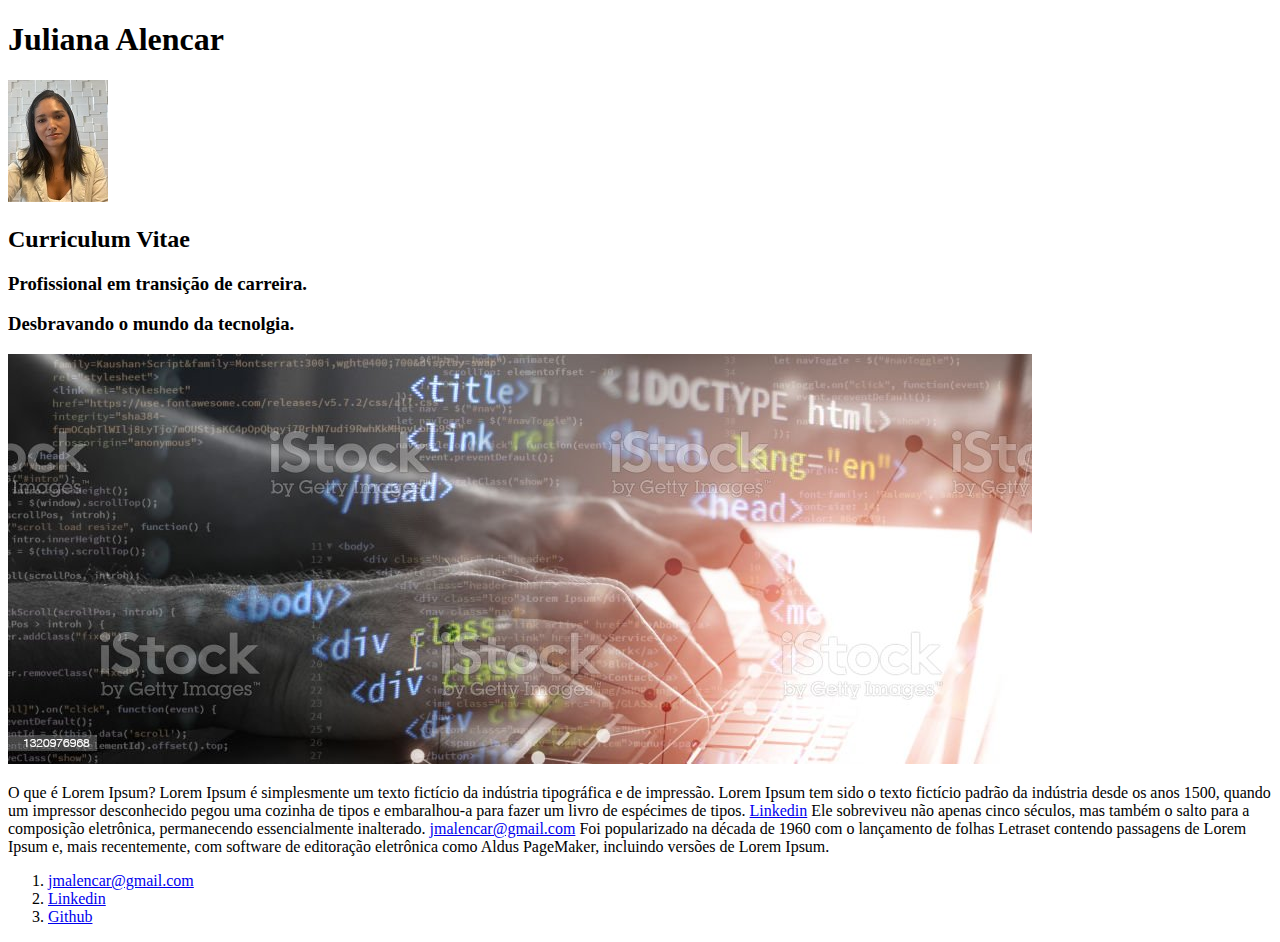
==== curso-html5/index.html @ 55f93e2e "commit inicial html5" ====
<!DOCTYPE html>
<html>
    <head>
        <meta chorset="utf-8">
        <title>Juliana Alencar</title>
    </head>
    <body>
        <h1>Juliana Alencar</h1>
    </body>
    <header><img src="IMG_40100px.jpg" alt="Foto do rosto de Juliana">
        <h2>Curriculum Vitae</h2>
    </header>
    <section>
        <header>
            <h3>Profissional em transição de carreira.</h3>
        </header>
    </section>
    <article>
        <header>
            <h3>Desbravando o mundo da tecnolgia.</h3><img src="imgTecnology.jpg" alt="Editor de texto mostrando códigos HTML">
        </header>
        <p>O que é Lorem Ipsum?
            Lorem Ipsum é simplesmente um texto fictício da indústria tipográfica e de impressão. Lorem Ipsum tem sido o texto fictício padrão da indústria desde os anos 1500, quando um impressor desconhecido pegou uma cozinha de tipos e embaralhou-a para fazer um livro de espécimes de tipos. <a href="https://www.linkedin.com/in/juliana-alencar-719715202/" target="_blank">Linkedin</a> Ele sobreviveu não apenas cinco séculos, mas também o salto para a composição eletrônica, permanecendo essencialmente inalterado. <a href="mailto:jmalencarn@gmail.com" target="_blank">jmalencar@gmail.com</a> Foi popularizado na década de 1960 com o lançamento de folhas Letraset contendo passagens de Lorem Ipsum e, mais recentemente, com software de editoração eletrônica como Aldus PageMaker, incluindo versões de Lorem Ipsum.</p>
    </article>
    <body>
        <footer>
           <ol>
            <li>
                <a href="mailto:jmalencarn@gmail.com" target="_blank">jmalencar@gmail.com</a>
            </li>
            <li>
                <a href="https://www.linkedin.com/in/juliana-alencar-719715202/" target="_blank">Linkedin</a>
            </li>
            <li>
                <a href="https://github.com/JulianaMAN" target="_blank">Github</a>
            </li>
           </ol>  
        </footer>
    </body>
</html>
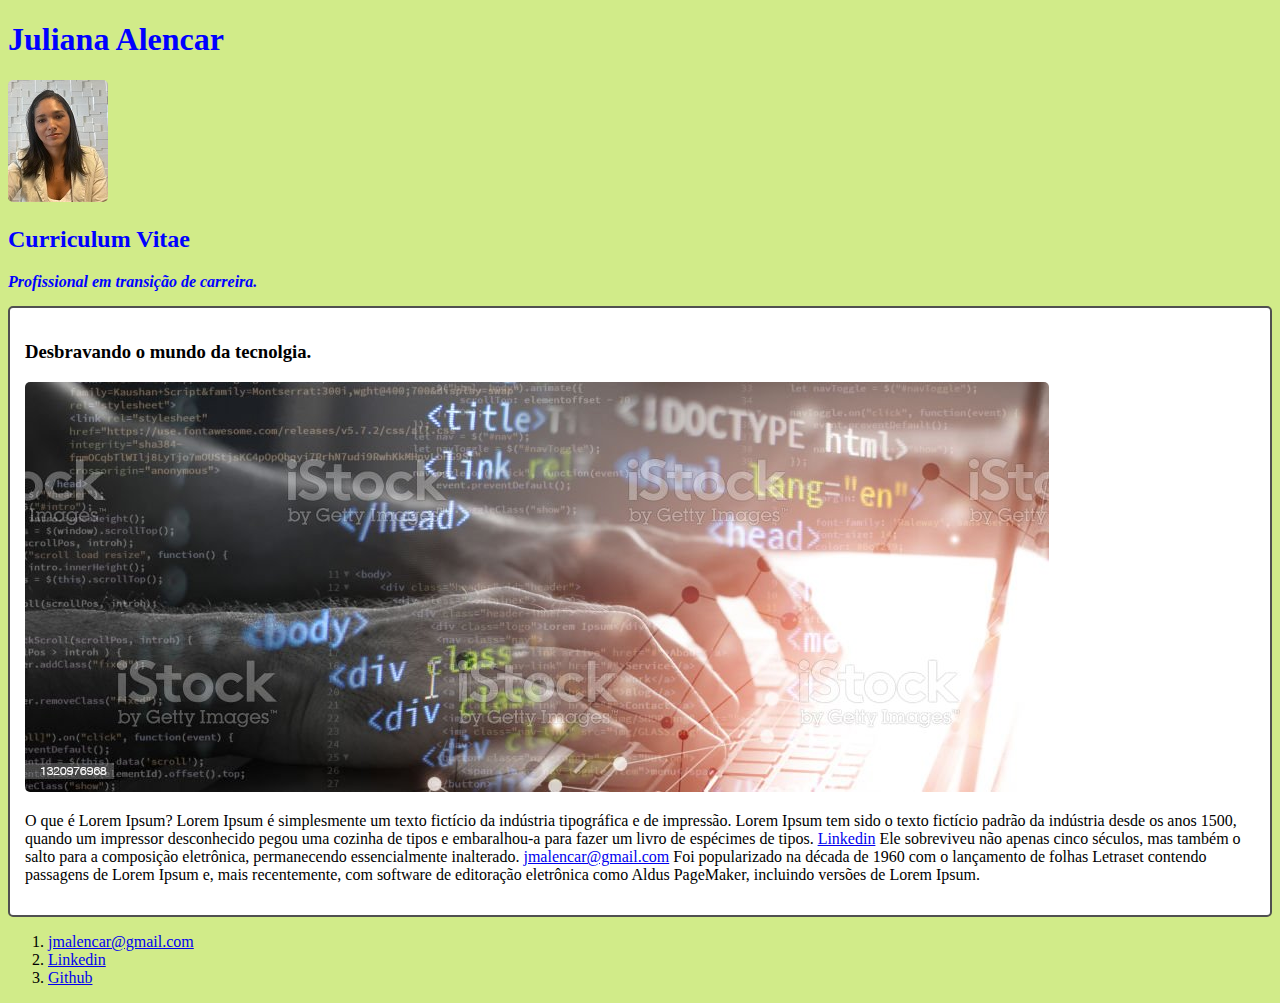
==== commit c78c8965: "estilizando a pagina" ====
--- a/curso-html5/index.html
+++ b/curso-html5/index.html
@@ -3,21 +3,22 @@
     <head>
         <meta chorset="utf-8">
         <title>Juliana Alencar</title>
+        <link rel="stylesheet" href="style.css">
     </head>
     <body>
-        <h1>Juliana Alencar</h1>
+        <h1 id="title">Juliana Alencar</h1>
     </body>
-    <header><img src="IMG_40100px.jpg" alt="Foto do rosto de Juliana">
-        <h2>Curriculum Vitae</h2>
+    <header><img class="img" src="IMG_40100px.jpg" alt="Foto do rosto de Juliana">
+        <h2 class="subtitle">Curriculum Vitae</h2>
     </header>
     <section>
         <header>
-            <h3>Profissional em transição de carreira.</h3>
+            <h3 class="post_title">Profissional em transição de carreira.</h3>
         </header>
     </section>
-    <article>
+    <article class="post">
         <header>
-            <h3>Desbravando o mundo da tecnolgia.</h3><img src="imgTecnology.jpg" alt="Editor de texto mostrando códigos HTML">
+            <h3>Desbravando o mundo da tecnolgia.</h3><img class="img" src="imgTecnology.jpg" alt="Editor de texto mostrando códigos HTML">
         </header>
         <p>O que é Lorem Ipsum?
             Lorem Ipsum é simplesmente um texto fictício da indústria tipográfica e de impressão. Lorem Ipsum tem sido o texto fictício padrão da indústria desde os anos 1500, quando um impressor desconhecido pegou uma cozinha de tipos e embaralhou-a para fazer um livro de espécimes de tipos. <a href="https://www.linkedin.com/in/juliana-alencar-719715202/" target="_blank">Linkedin</a> Ele sobreviveu não apenas cinco séculos, mas também o salto para a composição eletrônica, permanecendo essencialmente inalterado. <a href="mailto:jmalencarn@gmail.com" target="_blank">jmalencar@gmail.com</a> Foi popularizado na década de 1960 com o lançamento de folhas Letraset contendo passagens de Lorem Ipsum e, mais recentemente, com software de editoração eletrônica como Aldus PageMaker, incluindo versões de Lorem Ipsum.</p>
--- a/curso-html5/style.css
+++ b/curso-html5/style.css
@@ -0,0 +1,26 @@
+body {
+    background: #d1eb89;
+    
+}
+
+#title, .subtitle, .post_title {
+    color:blue;
+}
+
+.post_title{
+    font-size: 16px;
+    font-style: italic;
+    margin-bottom: 15px;
+}
+
+.post {
+    background: #FFF;
+    border: 2px solid #505050;
+    padding: 15px;
+    margin-top: 15px;
+    border-radius: 5px;
+}
+
+.img {
+    border-radius: 5px;
+}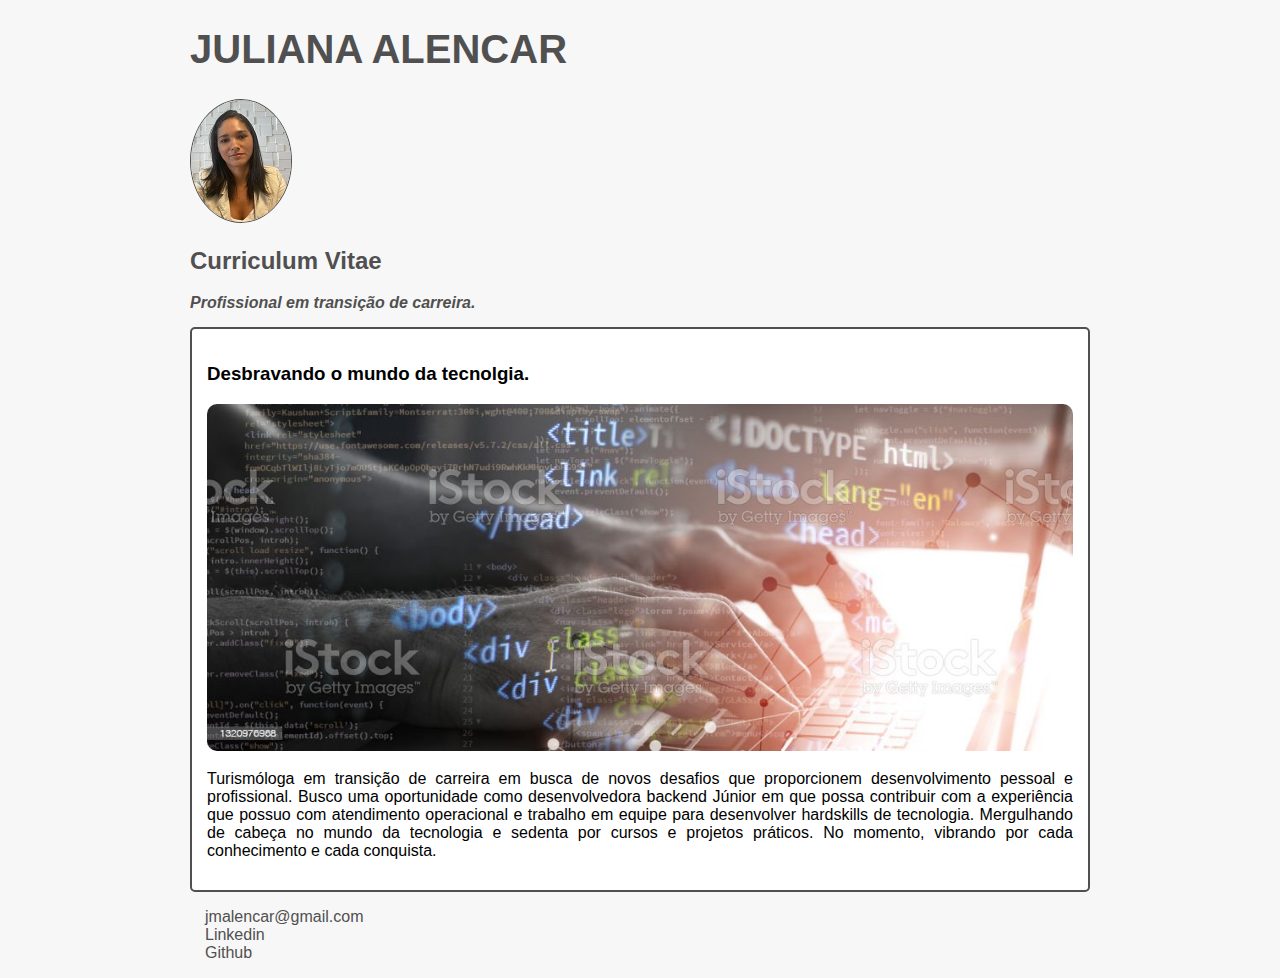
==== commit c137296f: "Estilizando página" ====
--- a/curso-html5/index.html
+++ b/curso-html5/index.html
@@ -8,7 +8,7 @@
     <body>
         <h1 id="title">Juliana Alencar</h1>
     </body>
-    <header><img class="img" src="IMG_40100px.jpg" alt="Foto do rosto de Juliana">
+    <header><img class="photo" src="IMG_40100px.jpg" alt="Foto do rosto de Juliana">
         <h2 class="subtitle">Curriculum Vitae</h2>
     </header>
     <section>
@@ -20,12 +20,14 @@
         <header>
             <h3>Desbravando o mundo da tecnolgia.</h3><img class="img" src="imgTecnology.jpg" alt="Editor de texto mostrando códigos HTML">
         </header>
-        <p>O que é Lorem Ipsum?
-            Lorem Ipsum é simplesmente um texto fictício da indústria tipográfica e de impressão. Lorem Ipsum tem sido o texto fictício padrão da indústria desde os anos 1500, quando um impressor desconhecido pegou uma cozinha de tipos e embaralhou-a para fazer um livro de espécimes de tipos. <a href="https://www.linkedin.com/in/juliana-alencar-719715202/" target="_blank">Linkedin</a> Ele sobreviveu não apenas cinco séculos, mas também o salto para a composição eletrônica, permanecendo essencialmente inalterado. <a href="mailto:jmalencarn@gmail.com" target="_blank">jmalencar@gmail.com</a> Foi popularizado na década de 1960 com o lançamento de folhas Letraset contendo passagens de Lorem Ipsum e, mais recentemente, com software de editoração eletrônica como Aldus PageMaker, incluindo versões de Lorem Ipsum.</p>
+        <p class="post_content">
+            Turismóloga em transição de carreira em busca de novos desafios que proporcionem desenvolvimento pessoal e profissional. Busco uma oportunidade como desenvolvedora backend Júnior em que possa contribuir com a experiência que possuo com atendimento operacional e trabalho em equipe para desenvolver hardskills de tecnologia. 
+
+ Mergulhando de cabeça no mundo da tecnologia e sedenta por cursos e projetos práticos. No momento, vibrando por cada conhecimento e cada conquista.</p>
     </article>
     <body>
         <footer>
-           <ol>
+           <ul class="contacts_list">
             <li>
                 <a href="mailto:jmalencarn@gmail.com" target="_blank">jmalencar@gmail.com</a>
             </li>
@@ -35,7 +37,7 @@
             <li>
                 <a href="https://github.com/JulianaMAN" target="_blank">Github</a>
             </li>
-           </ol>  
+           </ul>  
         </footer>
     </body>
 </html>--- a/curso-html5/style.css
+++ b/curso-html5/style.css
@@ -1,16 +1,38 @@
 body {
-    background: #d1eb89;
+    background: #f7f7f7;
+    font-family: Verdana, Geneva, Tahoma, sans-serif;
+    max-width: 900px;
+    margin: auto;
     
 }
 
+.photo {
+    border: 1px solid #505050;
+    border-radius: 50%;
+   
+}
+
 #title, .subtitle, .post_title {
-    color:blue;
+    color:#505050;
+    text-align: left;
+}
+
+#title {
+    font-size: 40px;
+    text-transform: uppercase;
+   
+}
+
+a {
+    text-decoration: underline;
+    color: #505050;
 }
 
 .post_title{
     font-size: 16px;
     font-style: italic;
     margin-bottom: 15px;
+    margin: 0;
 }
 
 .post {
@@ -18,9 +40,28 @@
     border: 2px solid #505050;
     padding: 15px;
     margin-top: 15px;
+    margin-bottom: 15px;
     border-radius: 5px;
+
 }
 
 .img {
-    border-radius: 5px;
+    border-radius: 10px;
+    margin-bottom: 15px;
+    width: 100%;
+}
+
+.post_content {
+    margin: 0;
+    margin-bottom: 15px;
+    text-align: justify;
+}
+
+.contacts_list {
+    list-style-type: none;
+    padding-left: 15px;
+}
+
+.contacts_list li a {
+    text-decoration: none;
 }